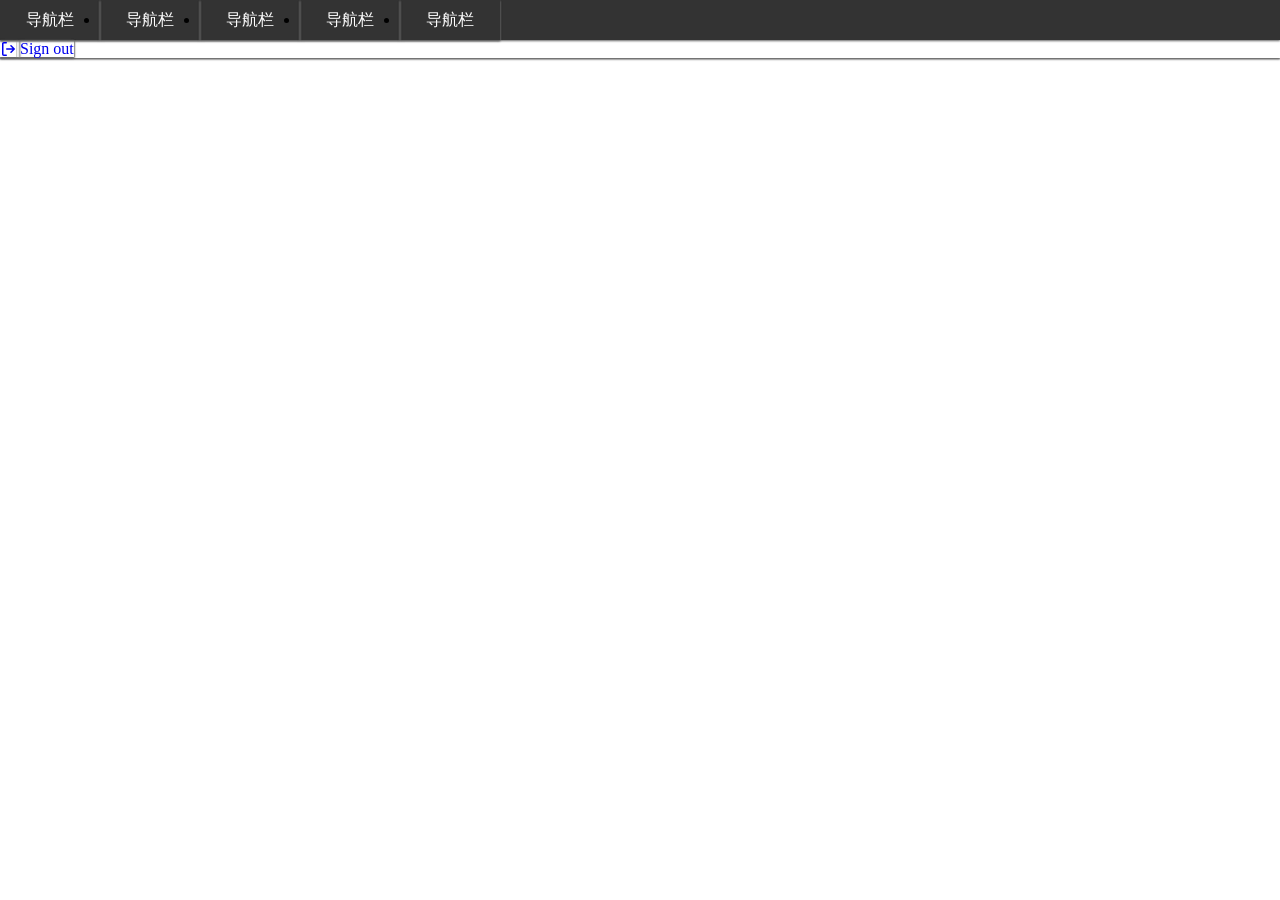
==== 前端/lean.html @ 226a4731 "会做动画了 会做动画了" ====
<!DOCTYPE html>
<html lang="en">
<head>
    <meta charset="UTF-8">
    <title>Title</title>
    <style>
        *{
            margin:0;
            padding:0;
            text-decoration:none;
            box-shadow: 0 1px 2px #666
        }
        .nav{
            height:40px;
            background: #333;

            text-decoration:none;
            list-style:none;
        }
        .btli{
            float:left;
            width: 100px;
            line-height:40px;

            text-align: center;
        }
        .navlist a{
            color:#fff;
            display:block;
        }
        .navlist a:hover{
            background: #666;
        }
        .droplist{
            background: #333;
            box-shadow: 0 1px 2px #333;
            display:none;
            border-radius: 10px;
            overflow:hidden;
        }
        .btli:hover .droplist{
            display: block;
        }
        .droplist li{
            border-top: 1px solid #666;
        }
    </style>
</head>
<body>
    <div class="nav">
        <ul class="navlist">
            <li class="btli"><a href="#">导航栏</a>
                <ul class="droplist">
                    <li><a href="#">下拉条</a> </li>
                    <li><a href="#">下拉条</a> </li>
                    <li><a href="#">下拉条</a> </li>
                    <li><a href="#">下拉条</a> </li>
                    <li><a href="#">下拉条</a> </li>
                </ul>
            </li>
            <li class="btli"><a href="#">导航栏</a>
                <ul class="droplist">
                    <li><a href="#">下拉条</a> </li>
                    <li><a href="#">下拉条</a> </li>
                    <li><a href="#">下拉条</a> </li>
                    <li><a href="#">下拉条</a> </li>
                    <li><a href="#">下拉条</a> </li>
                </ul>
            </li>
            <li class="btli"><a href="#">导航栏</a>
                <ul class="droplist">
                    <li><a href="#">下拉条</a> </li>
                    <li><a href="#">下拉条</a> </li>
                    <li><a href="#">下拉条</a> </li>
                    <li><a href="#">下拉条</a> </li>
                    <li><a href="#">下拉条</a> </li>
                </ul>
            </li>
            <li class="btli"><a href="#">导航栏</a>
                <ul class="droplist">
                    <li><a href="#">下拉条</a> </li>
                    <li><a href="#">下拉条</a> </li>
                    <li><a href="#">下拉条</a> </li>
                    <li><a href="#">下拉条</a> </li>
                    <li><a href="#">下拉条</a> </li>
                </ul>
            </li>
            <li class="btli"><a href="#">导航栏</a>
                <ul class="droplist">
                    <li><a href="#">下拉条</a> </li>
                    <li><a href="#">下拉条</a> </li>
                    <li><a href="#">下拉条</a> </li>
                    <li><a href="#">下拉条</a> </li>
                    <li><a href="#">下拉条</a> </li>
                </ul>
            </li>
        </ul>
    </div>




    <a class="prc-ActionList-ActionListContent-KBb8- prc-Link-Link-9ZwDx" tabindex="0" aria-labelledby="_r_1q_--label  " id="_r_1q_" data-size="medium" href="/logout">
        <span class="prc-ActionList-Spacer-4tR2m">

        </span>
        <span class="prc-ActionList-LeadingVisual-NBr28 prc-ActionList-VisualWrap-bdCsS">
            <svg aria-hidden="true" focusable="false" class="octicon octicon-sign-out" viewBox="0 0 16 16" width="16" height="16" fill="currentColor" display="inline-block" overflow="visible" style="vertical-align: text-bottom;">
                <path d="M2 2.75C2 1.784 2.784 1 3.75 1h2.5a.75.75 0 0 1 0 1.5h-2.5a.25.25 0 0 0-.25.25v10.5c0 .138.112.25.25.25h2.5a.75.75 0 0 1 0 1.5h-2.5A1.75 1.75 0 0 1 2 13.25Zm10.44 4.5-1.97-1.97a.749.749 0 0 1 .326-1.275.749.749 0 0 1 .734.215l3.25 3.25a.75.75 0 0 1 0 1.06l-3.25 3.25a.749.749 0 0 1-1.275-.326.749.749 0 0 1 .215-.734l1.97-1.97H6.75a.75.75 0 0 1 0-1.5Z">

                </path>
            </svg>
        </span>
        <span class="prc-ActionList-ActionListSubContent-gKsFp" data-component="ActionList.Item--DividerContainer">
            <span id="_r_1q_--label" class="prc-ActionList-ItemLabel-81ohH">
                Sign out
            </span>
        </span>
    </a>
</body>
</html>
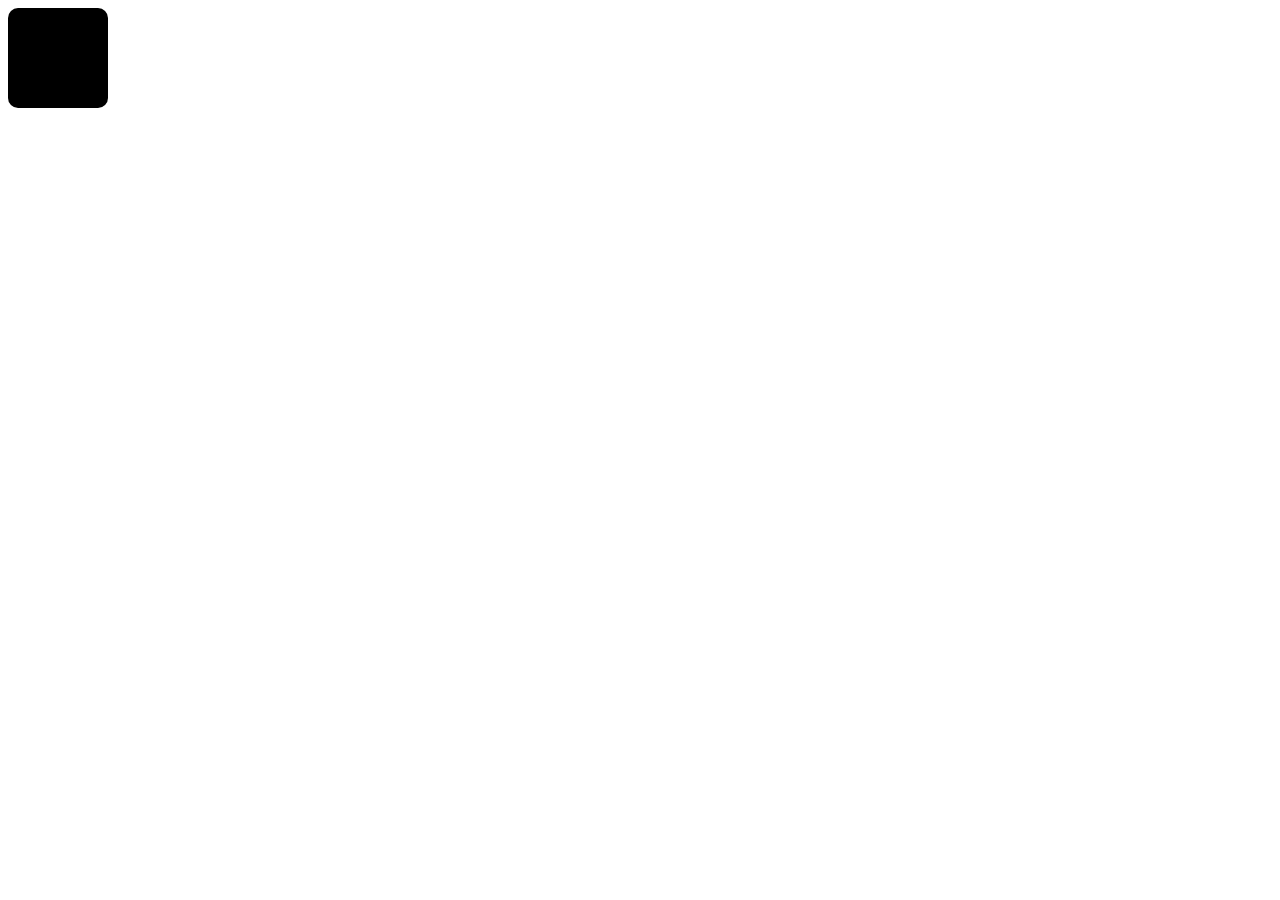
==== commit 667884ef: "页面越做越好看了" ====
--- a/前端/lean.html
+++ b/前端/lean.html
@@ -1,121 +1,19 @@
-<!DOCTYPE html>
-<html lang="en">
+<html>
 <head>
-    <meta charset="UTF-8">
-    <title>Title</title>
+    <meta charset="utf-8">
+    <title>
+        lean
+    </title>
     <style>
-        *{
-            margin:0;
-            padding:0;
-            text-decoration:none;
-            box-shadow: 0 1px 2px #666
-        }
-        .nav{
-            height:40px;
-            background: #333;
-
-            text-decoration:none;
-            list-style:none;
-        }
-        .btli{
-            float:left;
+        div{
+            border-radius: 10%;
             width: 100px;
-            line-height:40px;
-
-            text-align: center;
-        }
-        .navlist a{
-            color:#fff;
-            display:block;
-        }
-        .navlist a:hover{
-            background: #666;
-        }
-        .droplist{
-            background: #333;
-            box-shadow: 0 1px 2px #333;
-            display:none;
-            border-radius: 10px;
-            overflow:hidden;
-        }
-        .btli:hover .droplist{
-            display: block;
-        }
-        .droplist li{
-            border-top: 1px solid #666;
+            height: 100px;
+            background-color: rgb(0, 0, 0);
         }
     </style>
 </head>
 <body>
-    <div class="nav">
-        <ul class="navlist">
-            <li class="btli"><a href="#">导航栏</a>
-                <ul class="droplist">
-                    <li><a href="#">下拉条</a> </li>
-                    <li><a href="#">下拉条</a> </li>
-                    <li><a href="#">下拉条</a> </li>
-                    <li><a href="#">下拉条</a> </li>
-                    <li><a href="#">下拉条</a> </li>
-                </ul>
-            </li>
-            <li class="btli"><a href="#">导航栏</a>
-                <ul class="droplist">
-                    <li><a href="#">下拉条</a> </li>
-                    <li><a href="#">下拉条</a> </li>
-                    <li><a href="#">下拉条</a> </li>
-                    <li><a href="#">下拉条</a> </li>
-                    <li><a href="#">下拉条</a> </li>
-                </ul>
-            </li>
-            <li class="btli"><a href="#">导航栏</a>
-                <ul class="droplist">
-                    <li><a href="#">下拉条</a> </li>
-                    <li><a href="#">下拉条</a> </li>
-                    <li><a href="#">下拉条</a> </li>
-                    <li><a href="#">下拉条</a> </li>
-                    <li><a href="#">下拉条</a> </li>
-                </ul>
-            </li>
-            <li class="btli"><a href="#">导航栏</a>
-                <ul class="droplist">
-                    <li><a href="#">下拉条</a> </li>
-                    <li><a href="#">下拉条</a> </li>
-                    <li><a href="#">下拉条</a> </li>
-                    <li><a href="#">下拉条</a> </li>
-                    <li><a href="#">下拉条</a> </li>
-                </ul>
-            </li>
-            <li class="btli"><a href="#">导航栏</a>
-                <ul class="droplist">
-                    <li><a href="#">下拉条</a> </li>
-                    <li><a href="#">下拉条</a> </li>
-                    <li><a href="#">下拉条</a> </li>
-                    <li><a href="#">下拉条</a> </li>
-                    <li><a href="#">下拉条</a> </li>
-                </ul>
-            </li>
-        </ul>
-    </div>
-
-
-
-
-    <a class="prc-ActionList-ActionListContent-KBb8- prc-Link-Link-9ZwDx" tabindex="0" aria-labelledby="_r_1q_--label  " id="_r_1q_" data-size="medium" href="/logout">
-        <span class="prc-ActionList-Spacer-4tR2m">
-
-        </span>
-        <span class="prc-ActionList-LeadingVisual-NBr28 prc-ActionList-VisualWrap-bdCsS">
-            <svg aria-hidden="true" focusable="false" class="octicon octicon-sign-out" viewBox="0 0 16 16" width="16" height="16" fill="currentColor" display="inline-block" overflow="visible" style="vertical-align: text-bottom;">
-                <path d="M2 2.75C2 1.784 2.784 1 3.75 1h2.5a.75.75 0 0 1 0 1.5h-2.5a.25.25 0 0 0-.25.25v10.5c0 .138.112.25.25.25h2.5a.75.75 0 0 1 0 1.5h-2.5A1.75 1.75 0 0 1 2 13.25Zm10.44 4.5-1.97-1.97a.749.749 0 0 1 .326-1.275.749.749 0 0 1 .734.215l3.25 3.25a.75.75 0 0 1 0 1.06l-3.25 3.25a.749.749 0 0 1-1.275-.326.749.749 0 0 1 .215-.734l1.97-1.97H6.75a.75.75 0 0 1 0-1.5Z">
-
-                </path>
-            </svg>
-        </span>
-        <span class="prc-ActionList-ActionListSubContent-gKsFp" data-component="ActionList.Item--DividerContainer">
-            <span id="_r_1q_--label" class="prc-ActionList-ItemLabel-81ohH">
-                Sign out
-            </span>
-        </span>
-    </a>
+<div></div>
 </body>
 </html>
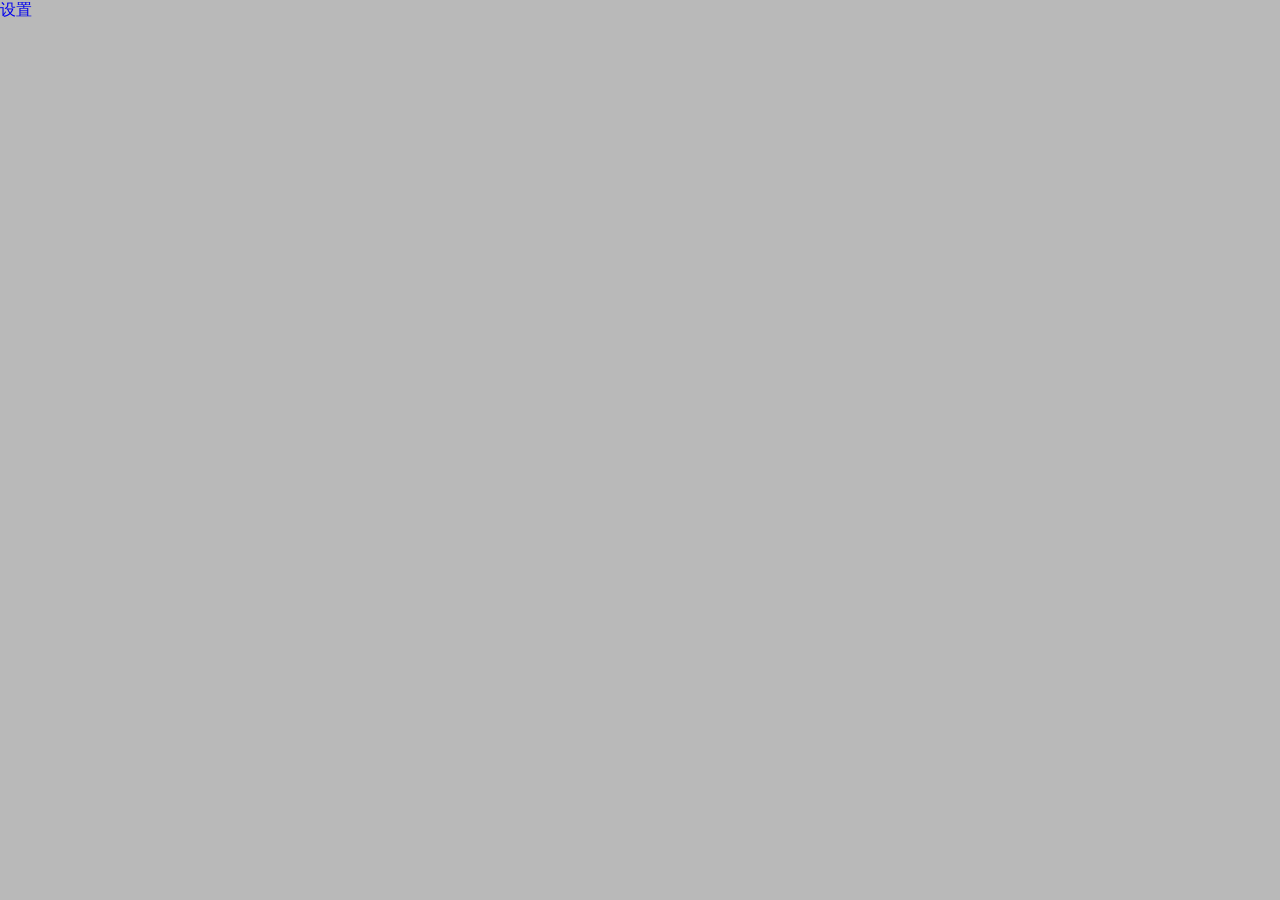
==== commit 00d253c9: "做了登陆页面 哇呜，突然发现快开学了，开学了我就不能经常更新呢" ====
--- a/前端/lean.html
+++ b/前端/lean.html
@@ -1,19 +1,33 @@
-<html>
+<!DOCTYPE html>
+<html lang="zh-CN">
 <head>
-    <meta charset="utf-8">
-    <title>
-        lean
-    </title>
-    <style>
-        div{
-            border-radius: 10%;
-            width: 100px;
-            height: 100px;
-            background-color: rgb(0, 0, 0);
-        }
-    </style>
+    <meta charset="UTF-8">
+    <meta name="viewport" content="width=device-width, initial-scale=1.0, maximum-scale=1.0, minimum-scale=1.0, user-scalable=no">
+    <meta name="viewport" content="width=device-width, initial-scale=1.0">
+    <meta name="description" content="罗小黑战记中的妖精论坛同人开发">
+    <meta name="keywords" content="罗小黑,罗小黑战记,妖精论坛,妖精,论坛,lxh,lxhzj">
+    <meta name="author" content="crazying-dev">
+
+    <title>妖精论坛</title>
+    <!-- css -->
+    <link rel="stylesheet" type="text/css" href="css/main/all.css">
+    <link rel="stylesheet" type="text/css" href="css/main/body/body.css">
+    <link rel="stylesheet" type="text/css" href="css/main/body/ui.css">
+    <link rel="stylesheet" type="text/css" href="css/main/body/head/head.css">
+    <link rel="stylesheet" type="text/css" href="css/main/body/head/set/droplist.css">
+    <link rel="stylesheet" type="text/css" href="css/main/body/head/set/set.css">
+    <link rel="stylesheet" type="text/css" href="css/main/body/head/user/img.css">
+    <link rel="stylesheet" type="text/css" href="css/main/body/head/find/input.css">
+
+    <link rel="icon" type="image/svg+xml" href="assets/image/logo.png">
+    <script src="js/main/all.js"></script>
 </head>
 <body>
-<div></div>
+<ul>
+    <li class="first">
+        <a href="/set">
+            设置
+        </a>
+    </li>
+</ul>
 </body>
-</html>
--- a/前端/css/main/all.css
+++ b/前端/css/main/all.css
@@ -0,0 +1,6 @@
+* {
+    margin: 0;
+    padding: 0;
+    text-decoration-color: rgba(0,0,0,0);
+    background: rgba(0, 0, 0, 0);
+}
--- a/前端/css/main/body/body.css
+++ b/前端/css/main/body/body.css
@@ -0,0 +1,9 @@
+body{
+    background: rgb(185, 185, 185);
+    font-family: "楷体", KaiTi, "华文行楷", STXingkai, serif;
+    touch-action: manipulation;
+    user-select: none;
+}
+#body{
+    border-radius: 50%
+}
--- a/前端/css/main/body/ui.css
+++ b/前端/css/main/body/ui.css
@@ -0,0 +1,23 @@
+.None{
+    font-size: 0;
+    width: 100%;
+    height: 5px;
+    color: rgba(0,0,0,0);
+}
+#count{
+    display: flex;
+    top:0;
+    left: 50%;
+    margin-left: 20%;
+}
+footer{
+    background: rgba(255, 255, 255, 0.5);
+    left: 0;
+}
+.footer-a{
+    color: rgb(0, 0, 0);
+}
+.footer-a:hover{
+    color: rgb(50,50,150);
+    text-decoration: rgb(50,50,150);
+}
--- a/前端/css/main/body/head/head.css
+++ b/前端/css/main/body/head/head.css
@@ -0,0 +1,26 @@
+#head {
+    display: flex; /* 开启flex布局 */
+    background: rgba(214, 214, 214, 0.7);
+    width: 100%;
+    height: 100px;
+    position: fixed;
+    top: 0;
+    left: 0;
+    z-index: 9999;
+}
+#logo{
+    margin-top: 10px;
+    margin-left: 10px;
+    top: 0;
+    left: 0;
+}
+#title {
+    margin-left: 100px;
+    font-size: 50px;
+    margin-top: 20px;
+    height: 40px;
+    color: rgb(10, 10, 10);
+    font-family: "华文行楷", STXingkai, "楷体", KaiTi, serif;;
+}
+
+
--- a/前端/css/main/body/head/set/droplist.css
+++ b/前端/css/main/body/head/set/droplist.css
@@ -0,0 +1,29 @@
+#set-droplist{
+    position: fixed;
+    background: #cccccc;
+    box-shadow: 0 1px 2px #cccccc;
+    height: 0;
+    border-radius: 10px;
+    overflow:hidden;
+    top: 70px;
+    right: 10px;
+    color: rgba(10, 10, 10, 0.1);
+    z-index: 9999;
+}
+#set-droplist li{
+    display: flex;
+    align-items: center; /* 垂直居中（可选，提升体验） */
+    justify-content: space-around; /* 元素均匀分布（可选） */
+    gap: 10px;
+    border-top: 1px solid #999999;
+    padding: 10px;
+}
+#set-droplist li:hover{
+    background: #999999;
+}
+#set-droplist .first{
+    border-top: none;
+}
+#set-droplist a{
+    color: rgb(10, 10, 10);
+}
--- a/前端/css/main/body/head/set/set.css
+++ b/前端/css/main/body/head/set/set.css
@@ -0,0 +1,17 @@
+#set-background{
+    position: fixed;
+    top: 15px;
+    right: 30px;
+    width: 60px;
+    height: 60px;
+    border-radius: 20%;
+    background: rgba(0,0,0,0);
+}
+#set{
+    position: fixed;
+    top: 20px;
+    right: 35px;
+    width: 50px;
+    height: 50px;
+    margin-left: 30px;
+}
--- a/前端/css/main/body/head/user/img.css
+++ b/前端/css/main/body/head/user/img.css
@@ -0,0 +1,18 @@
+#user-img{
+    position: fixed;
+    top: 25px;
+    right: 200px;
+    width: 50px;
+    height: 50px;
+    margin-left: 30px;
+}
+#user-background{
+    position: fixed;
+    background: rgba(0,0,0,0);
+    border-radius: 8px;
+    top:20px;
+    right: 195px;
+    margin-left: 30px;
+    width: 60px;
+    height: 60px;
+}
--- a/前端/css/main/body/head/find/input.css
+++ b/前端/css/main/body/head/find/input.css
@@ -0,0 +1,34 @@
+#find-{
+    display: flex;
+    float: left;
+    background: rgba(170, 170, 170, 0.6);
+    margin-top: 20px;
+    border-radius: 8px;
+    margin-left: 200px;
+}
+#find-input{
+    border-radius: 8px;
+    display: flex;
+    height: 30px;
+    margin: 10px;
+    width: 400px;
+    left: 50%;
+    color: rgb(0,0,0);
+    font-size: 20px;
+    background: rgba(200,200,200,0.7);
+    padding: 2px 15px;
+}
+#find-button{
+    border-radius: 20%;
+    background: rgba(0,0,0,0);
+    height: 35px;
+    width: 35px;
+    display: flex;
+    top: 25px;
+    margin-top: 10px;
+    margin-right: 10px;
+    margin-bottom: 10px;
+}
+#find-button:hover{
+    background: rgba(200,200,200,0.9);
+}
